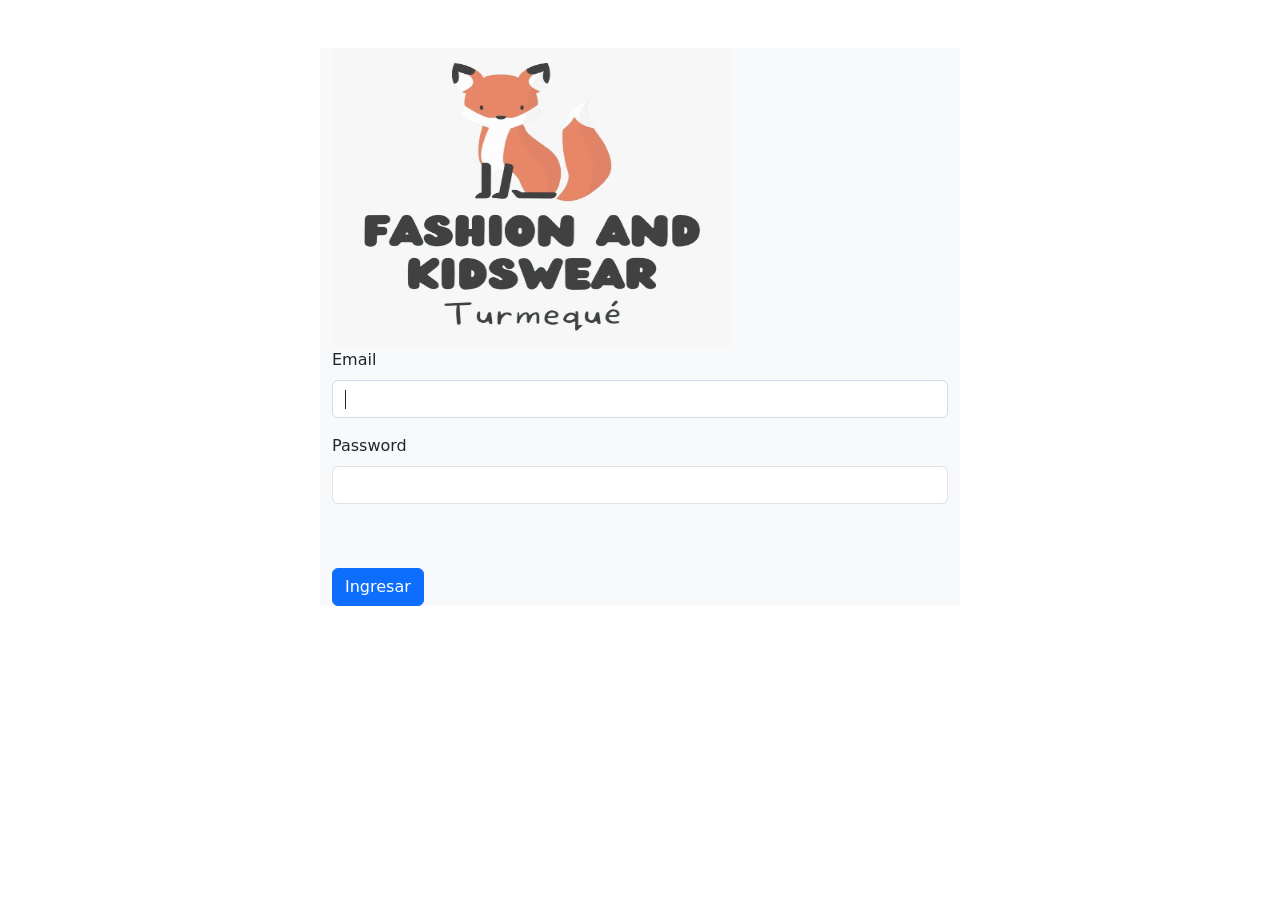
==== src/main/resources/static/menu.html @ afdfd081 "3 - Reto4 - Implementado Front" ====
<!DOCTYPE html>
<html lang="en">
<head>
  <meta charset="UTF-8" />
  <meta http-equiv="X-UA-Compatible" content="IE=edge" />
  <meta name="viewport" content="width=device-width, initial-scale=1.0" />
  <link
          href="https://cdn.jsdelivr.net/npm/bootstrap@5.0.2/dist/css/bootstrap.min.css"
          rel="stylesheet"
          integrity="sha384-EVSTQN3/azprG1Anm3QDgpJLIm9Nao0Yz1ztcQTwFspd3yD65VohhpuuCOmLASjC"
          crossorigin="anonymous"
  />
  <title>A tiro de AS</title>
</head>

<body>
<div class="container">
  <h1 id="titulo" class="text-md-center">Bienvenido</h1>

  <div class="row">
    <div id="col-md-6">
      <table class="table table-bordered border-primary">
        <tr>
          <th>Nombre</th>
          <th>Email</th>
          <th>Perfil</th>
          <th>Terminar</th>
        </tr>
        <tr>
          <td id="userName"></td>
          <td id="userEmail"></td>
          <td id="userType"></td>
          <td><a id="cerrarSession" href="#">Cerrar Sessión</a></td>
        </tr>
      </table>
    </div>
  </div>

  <h2>Opciones disponibles</h2>
  <div id="opcionesAsesor" class="row">
    <div class="col-md-4">
      <div class="card" style="width: 18rem">
        <div class="card-body">
          <p class="card-text">
            Listado de ordenes de pedido para el asesor comercial
          </p>
          <ul>
            <li><a href="ordenes.html" class="card-link">Lista de Ordenes</a></li>
          </ul>
        </div>
      </div>
    </div>
    <div class="col-md-4">
      <div class="card" style="width: 18rem">
        <div class="card-body">
          <p class="card-text">
            Listado de ordenes de pedido por fecha
          </p>
          <ul>
            <li><a href="ordenes.html" class="card-link">Lista de Ordenes x fecha</a></li>
          </ul>
        </div>
      </div>
    </div>
    <div class="col-md-4">
      <div class="card" style="width: 18rem">
        <div class="card-body">
          <p class="card-text">
            Listado de ordenes de pedido por estado
          </p>
          <ul>
            <li><a href="ordenes.html" class="card-link">Lista de Ordenes x estado</a></li>
          </ul>
        </div>
      </div>
    </div>
  </div>

  <div id="opcionesAdm" class="row">
    <div class="col-md-6">
      <div class="card" style="width: 18rem">
        <div class="card-body">
          <p class="card-text">
            Administración de Usuarios
          </p>
          <ul>
            <li><a href="usuarios.html" class="card-link">Lista de Usuarios</a></li>
          </ul>
        </div>
      </div>
    </div>
    <div class="col-md-6">
      <div class="card" style="width: 18rem">
        <div class="card-body">
          <p class="card-text">
            Administración de Suplementos
          </p>
          <ul>
            <li><a href="suplementos.html" class="card-link">Lista de Suplementos</a></li>
          </ul>
        </div>
      </div>
    </div>
  </div>

  <div id="opcionesCoord" class="row">
    <div class="col-md-12">
      <div class="card" style="width: 18rem">
        <div class="card-body">
          <p class="card-text">
            Aprobar/Rechazar Ordenes de pedido de sus fuerza de ventas
          </p>
          <ul>
            <li><a href="ordenes.html" class="card-link">Gestionar Ordenes</a></li>
          </ul>
        </div>
      </div>
    </div>
  </div>
</div>
<script src="https://ajax.googleapis.com/ajax/libs/jquery/3.6.0/jquery.min.js"></script>
<script
        src="https://cdn.jsdelivr.net/npm/bootstrap@5.0.2/dist/js/bootstrap.bundle.min.js"
        integrity="sha384-MrcW6ZMFYlzcLA8Nl+NtUVF0sA7MsXsP1UyJoMp4YLEuNSfAP+JcXn/tWtIaxVXM"
        crossorigin="anonymous"
></script>
<script src="js/menu/menu.js"></script>
</body>
</html>
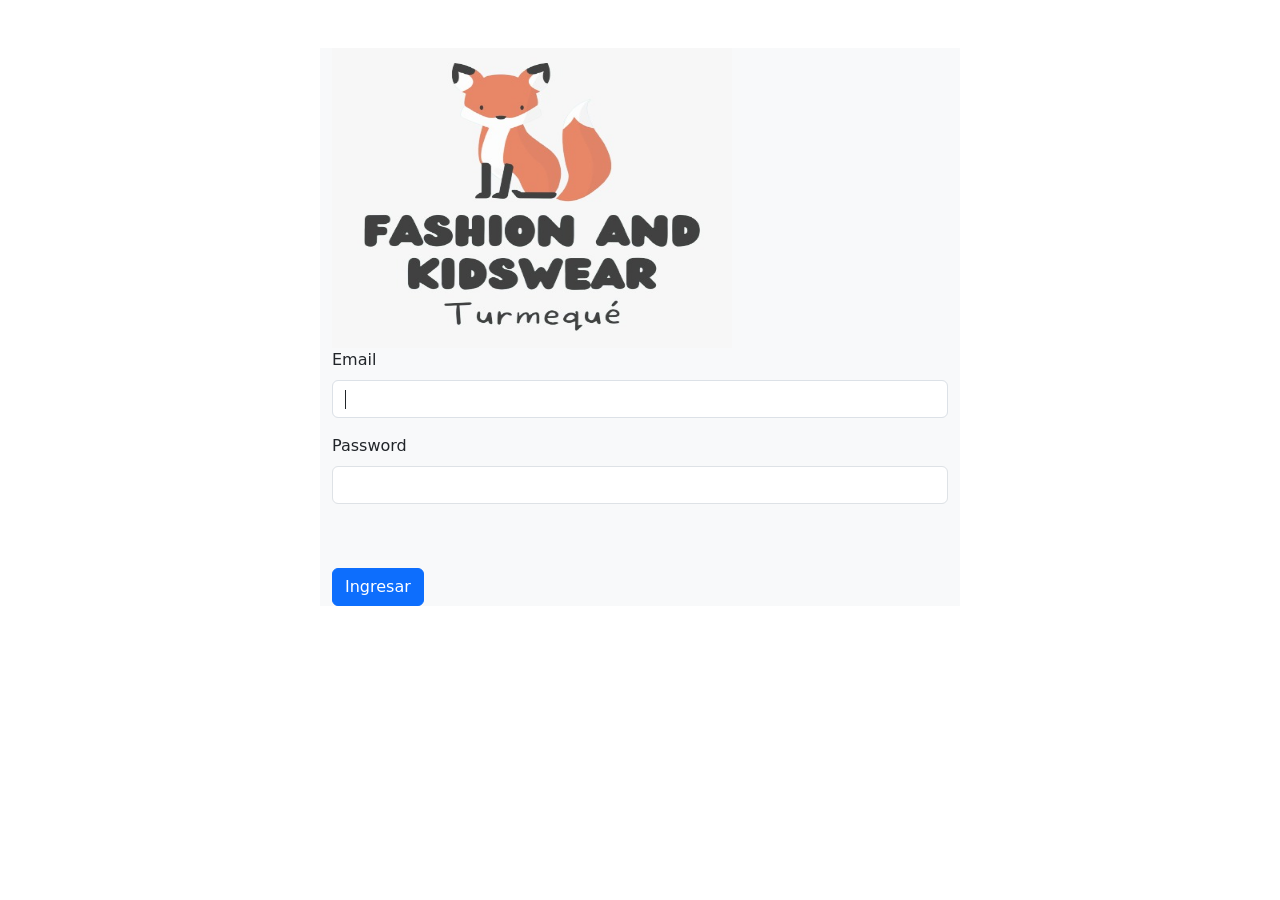
==== commit 83b5e1fd: "1 - Reto5 - Price - birthDay" ====
--- a/src/main/resources/static/menu.html
+++ b/src/main/resources/static/menu.html
@@ -10,11 +10,15 @@
           integrity="sha384-EVSTQN3/azprG1Anm3QDgpJLIm9Nao0Yz1ztcQTwFspd3yD65VohhpuuCOmLASjC"
           crossorigin="anonymous"
   />
-  <title>A tiro de AS</title>
+  <title>Alto Turmequé</title>
 </head>
 
 <body>
 <div class="container">
+  <img src="images/AltoTurmeque.jpeg"
+       width="400"
+       height="300">
+
   <h1 id="titulo" class="text-md-center">Bienvenido</h1>
 
   <div class="row">
@@ -36,7 +40,7 @@
     </div>
   </div>
 
-  <h2>Opciones disponibles</h2>
+  <h2>Ordenes</h2>
   <div id="opcionesAsesor" class="row">
     <div class="col-md-4">
       <div class="card" style="width: 18rem">
@@ -70,6 +74,23 @@
           </p>
           <ul>
             <li><a href="ordenes.html" class="card-link">Lista de Ordenes x estado</a></li>
+          </ul>
+        </div>
+      </div>
+    </div>
+  </div>
+
+
+  <h2>Productos</h2>
+  <div id="opcionesProductos" class="row">
+    <div class="col-md-4">
+      <div class="card" style="width: 18rem">
+        <div class="card-body">
+          <p class="card-text">
+            Listado de productos
+          </p>
+          <ul>
+            <li><a href="productos.html" class="card-link">Lista de Productos</a></li>
           </ul>
         </div>
       </div>
